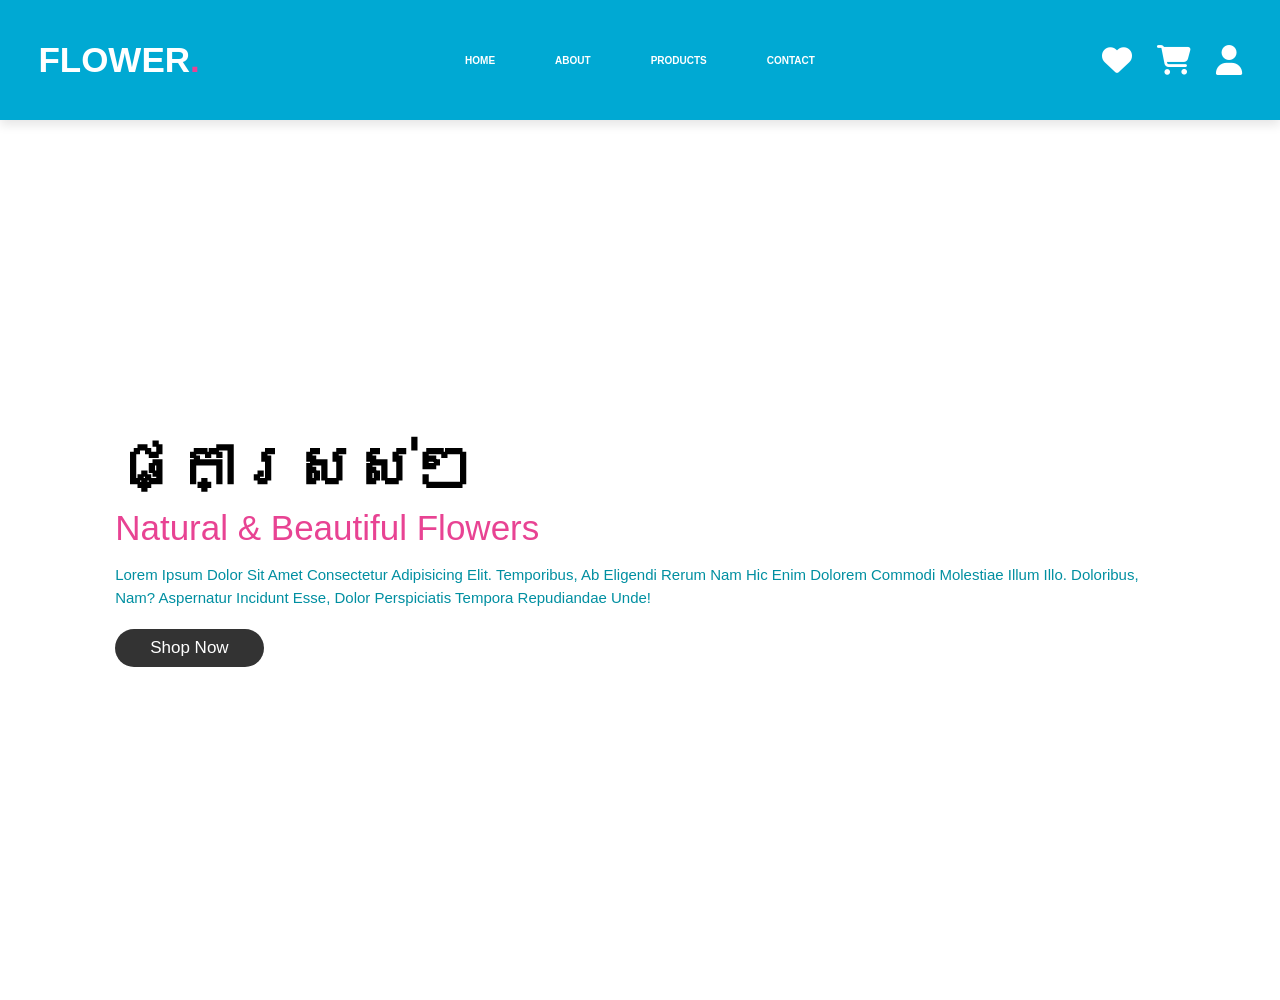
==== index.html @ 7ff78f58 "Add files via upload" ====
<!DOCTYPE html>
<html lang="en">

<head>
    <meta charset="UTF-8">
    <meta http-equiv="X-UA-Compatible" content="IE=edge">
    <meta name="viewport" content="width=device-width, initial-scale=1.0">
    <title>Flower Shop</title>
    <link rel="stylesheet" href="CSS/styleproject.css">
    <link rel="stylesheet" href="https://cdnjs.cloudflare.com/ajax/libs/font-awesome/6.4.0/css/all.min.css">
</head>

<body>
    <header>
        <input type="checkbox" id="toggler">
        <label for="toggler" class="fas fa-bars"></label>
        <a href="#" class="logo">FLOWER<span>.</span></a>

        <nav class="navbar">
            <a href="#home">HOME</a>
            <a href="#ABOUT">ABOUT</a>
            <a href="#PRODUCTS">PRODUCTS</a>
            <a href="#CONTACT">CONTACT</a>
        </nav>

        <div class="icon">
            <a href="#" class="fas fa-heart"></a>
            <a href="#" class="fas fa-shopping-cart"></a>
            <a href="#" class="fas fa-user"></a>
        </div>
    </header>

    <section class="home" id="home">
        <video autoplay muted loop class="background-video">
            <source src="images/bg-blue.mp4" type="video/mp4">
        </video>
        <div class="content">
            <h3>ផ្កាស្រស់ៗ</h3>
            <span>natural & Beautiful flowers</span>
            <p>Lorem ipsum dolor sit amet consectetur adipisicing elit. Temporibus, ab eligendi rerum nam hic enim
                dolorem commodi molestiae illum illo. Doloribus, nam? Aspernatur incidunt esse, dolor perspiciatis
                tempora repudiandae unde!
            </p>
            <a href="#" class="btn">shop now</a>
        </div>
    </section>
</body>

</html>
---- CSS/styleproject.css ----
@import url('https://fonts.googleapis.com/css2?family=Moul&family=Noto+Sans+Khmer:wght@100..900&display=swap');

:root{
    --pink: #e84393;
}
*{
    margin:0; padding:0;
    box-sizing: border-box;
    font-family: Verdana, Geneva, Tahoma, sans-serif;
    outline: none; border:none;
    text-decoration: none;
    text-transform: capitalize;
    transition: .2s linear;
}
html{
    font-size: 62.5%;
    scroll-behavior: smooth;
    scroll-padding-top: 6rem;
    overflow-x: hidden;
}

section{
    padding: 2rem 9%;
}
.btn{
    display:inline-block;
    margin-top: 1rem;
    border-radius: 5rem;
    background: #333;
    color:#ffffff;
    padding: .9rem 3.5rem;
    cursor:pointer;
    font-size: 1.7rem;
}
.btn:hover{
    background: var(--pink);
}
body{
    padding-top: 10rem;
}
header{
    position: fixed;
    top:0; left:0; right:0;
    min-height: 12rem;
    background: rgb(0, 169, 211);
    padding:2rem 3%;
    display: flex;
    align-items: center;
    gap: 2rem;
    justify-content: space-between;
    z-index: 1000;
    box-shadow: 0 .5rem 1rem rgba(0, 1, 2, 0.1);
   
}
header label .fa-bars{
    font-size: 3.2rem;
    color:#ffffff;
    cursor: pointer;
    padding: 0;
    flex-shrink: 0;
}
header .logo{
    font-size: 3.5rem;
    color: #ffffff;
    font-weight: bolder;
    white-space: nowrap ;
    flex-shrink: 0;
}

header .logo span{
    color:var(--pink)
}
header .navbar {
    position: absolute;
    left: 50%;
    transform: translateX(-50%);
    display: flex;
    align-items: center;
    justify-content: center;
    gap: 3rem;
    white-space: nowrap;
    font-weight: bolder;
}
header .navbar a{
    font-size: 2 rem;
    padding: 0 1.5rem;
    color:#ffffff; 
    

}

header .navbar a:hover{
    color:var(--pink)
}
header .icon{
    display: flex;
    align-items: center;
    gap: 2.5rem;
    margin-left: auto;
    flex-shrink: 0;
}
header .icon a{
    font-size: 3rem;
    color:#ffffff;
   
}

header .icon a:hover{
    color:var(--pink);
}

header #toggler{
    display: none;

}

header .fa-bars{
    font-size: 3rem;
    color:#ffffff;
    border-radius: .5rem;
    padding: 5rem 1.5rem;
    cursor: pointer;
    border: 1 rem solid rgba(0,0,0,3);
    display: none;

}























/*media queries*/
@media (max-width:991px) {
    html{
    font-size: 55%;
}
    header{
        padding: 2rem;
    }
}


@media (max-width: 768px) {
    header .fa-bars {
        display: block;
        font-size: 2.5rem;
        padding: .5rem;
        cursor: pointer;
    }

    header .navbar {
        position: absolute;
        top: 100%;
        left: 0;
        right: 0;

        display: none;
        flex-direction: column;
        align-items: stretch;
        gap: 0;

        background: #9ce3ec;
        padding: 1rem 2rem;
        transform: none;
        clip-path: none;
        z-index: 1001;
    }

    header #toggler:checked ~ .navbar {
        display: flex;
    }

    header .navbar a {
        display: block;
        width: 100%;
        margin: 0;
        padding: 1.5rem;
        background: rgb(154, 240, 247);
        border: .1rem solid #ddd;

        color: #ffffff;
        font-size: 1.6rem;
        line-height: 1.5;
    }

    header .navbar a:hover {
        color: #e84393;
    }
}


@media (max-width:450px) {
    html{
    font-size: 50%;
}
    header{
        padding: 2rem;
    }
}
.home {
    position: relative;
    display: flex;
    align-items: center;
    min-height: 100vh;
    overflow: hidden;
}

.home .background-video {
    position: absolute;
    top: 0;
    left: 0;
    width: 100%;
    height: 100%;
    object-fit: cover;
    z-index: -1;
}

.home .content {
    position: relative;
    z-index: 1;
}
.home .content h3{
    font-size: 6rem;
    color:black;
}
.home .content span{
    font-size: 3.5rem;
    color:var(--pink);
    padding: 1rem 0;
    line-height: 1.5;
}
.home .content p{
    font-size: 1.5rem;
    color: #008fa1;
    padding: 1rem 0;
    line-height: 1.5;
}
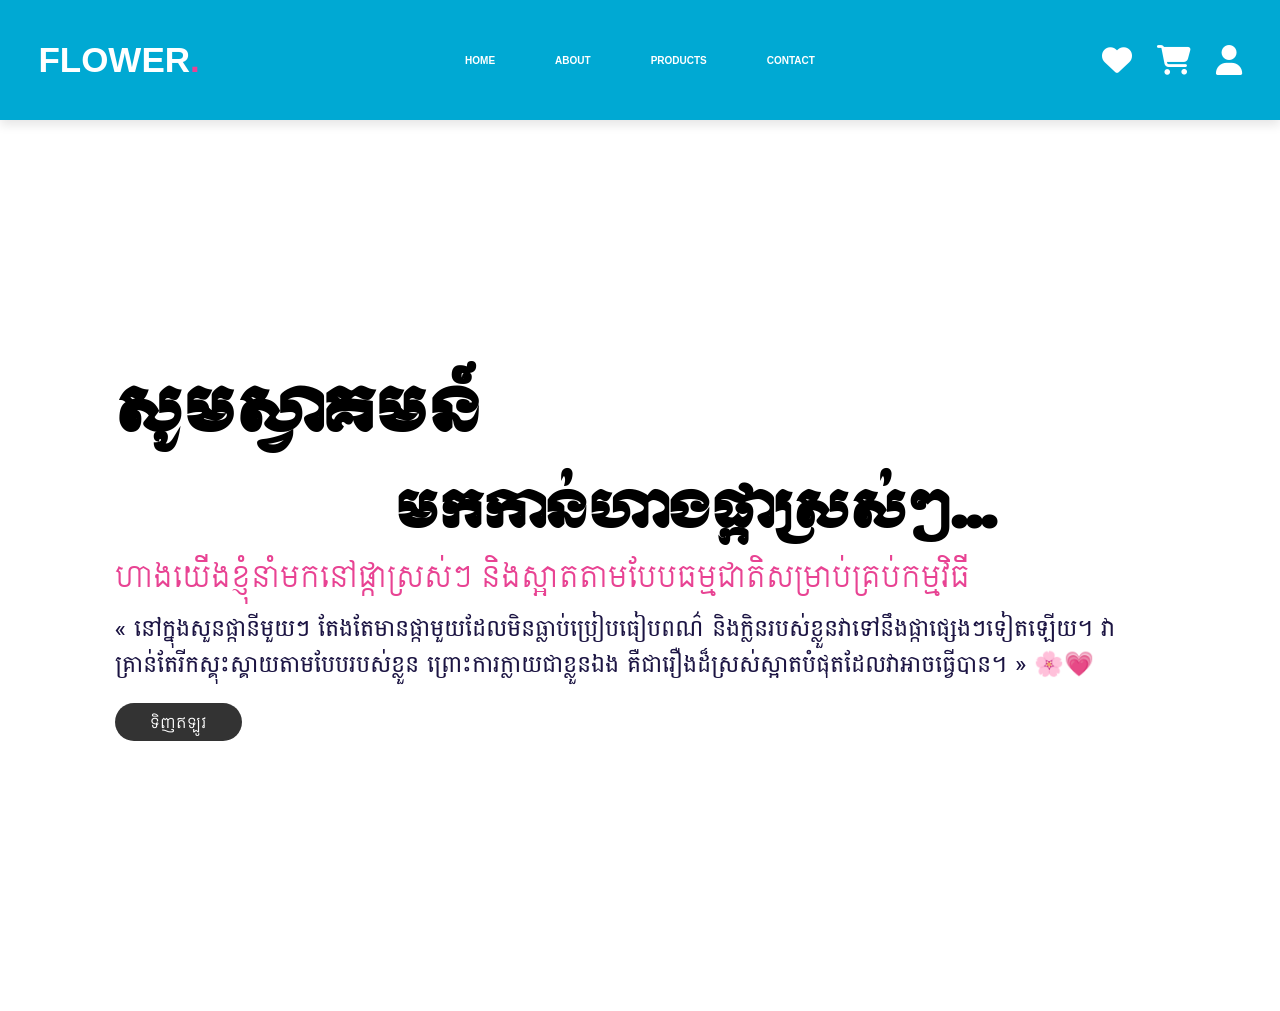
==== commit ef1894d5: "Add files via upload" ====
--- a/index.html
+++ b/index.html
@@ -8,6 +8,7 @@
     <title>Flower Shop</title>
     <link rel="stylesheet" href="CSS/styleproject.css">
     <link rel="stylesheet" href="https://cdnjs.cloudflare.com/ajax/libs/font-awesome/6.4.0/css/all.min.css">
+    <link rel="icon" type="image/png" href="images/logo.png">
 </head>
 
 <body>
@@ -17,10 +18,10 @@
         <a href="#" class="logo">FLOWER<span>.</span></a>
 
         <nav class="navbar">
-            <a href="#home">HOME</a>
-            <a href="#ABOUT">ABOUT</a>
-            <a href="#PRODUCTS">PRODUCTS</a>
-            <a href="#CONTACT">CONTACT</a>
+            <a href="index.html#home">HOME</a>
+            <a href="about.html#about">ABOUT</a>
+            <a href="products.html#products">PRODUCTS</a>
+            <a href="contact.html#contact">CONTACT</a>
         </nav>
 
         <div class="icon">
@@ -35,15 +36,17 @@
             <source src="images/bg-blue.mp4" type="video/mp4">
         </video>
         <div class="content">
-            <h3>ផ្កាស្រស់ៗ</h3>
-            <span>natural & Beautiful flowers</span>
-            <p>Lorem ipsum dolor sit amet consectetur adipisicing elit. Temporibus, ab eligendi rerum nam hic enim
-                dolorem commodi molestiae illum illo. Doloribus, nam? Aspernatur incidunt esse, dolor perspiciatis
-                tempora repudiandae unde!
+            <h1>​​សូមស្វាគមន៍ </h1>
+            <h2> មកកាន់ហាងផ្កាស្រស់ៗ... </h2>
+            <span>ហាងយើងខ្ញុំនាំមកនៅផ្កាស្រស់ៗ និងស្អាតតាមបែបធម្មជាតិសម្រាប់គ្រប់កម្មវិធី</span>
+            <p>« នៅក្នុងសួនផ្កានីមួយៗ តែងតែមានផ្កាមួយដែលមិនធ្លាប់ប្រៀបធៀបពណ៌ និងក្លិនរបស់ខ្លួនវាទៅនឹងផ្កាផ្សេងៗទៀតឡើយ។
+                វាគ្រាន់តែរីកស្គុះស្គាយតាមបែបរបស់ខ្លួន ព្រោះការក្លាយជាខ្លួនឯង គឺជារឿងដ៏ស្រស់ស្អាតបំផុតដែលវាអាចធ្វើបាន។ »
+                🌸💗
             </p>
-            <a href="#" class="btn">shop now</a>
+            <a href="#" class="btn">ទិញឥឡូវ</a>
         </div>
-    </section>
+    </section>​
+
 </body>
 
 </html>
--- a/CSS/styleproject.css
+++ b/CSS/styleproject.css
@@ -1,5 +1,8 @@
 
 @import url('https://fonts.googleapis.com/css2?family=Moul&family=Noto+Sans+Khmer:wght@100..900&display=swap');
+@import url('https://fonts.googleapis.com/css2?family=Fasthand&family=Moul&display=swap');
+@import url('https://fonts.googleapis.com/css2?family=Battambang:wght@400;700&family=Kantumruy+Pro:wght@400;500;700&family=Moul&family=Noto+Sans+Khmer:wght@400;500;700&display=swap');
+@import url('https://fonts.googleapis.com/css2?family=Bayon&family=Battambang:wght@400;700&family=Dangrek&family=Fasthand&family=Kantumruy+Pro:wght@400;500;700&family=Khmer&family=Koulen&family=Moul&family=Noto+Sans+Khmer:wght@400;500;700&family=Noto+Serif+Khmer:wght@400;700&family=Preahvihear&family=Siemreap&display=swap');
 
 :root{
     --pink: #e84393;
@@ -22,6 +25,19 @@
 
 section{
     padding: 2rem 9%;
+}
+.heading{
+    text-align: center;
+    font-size:4rem ;
+    color: #333;
+    padding: 1rem;
+    margin:2rem 0;
+    background: rgba(0, 1, 2, 0.1);
+}
+.heading span{
+    color:var(--pink);
+    align-content: center;
+
 }
 .btn{
     display:inline-block;
@@ -32,6 +48,7 @@
     padding: .9rem 3.5rem;
     cursor:pointer;
     font-size: 1.7rem;
+    font-family: 'Kantumruy Pro', sans-serif;
 }
 .btn:hover{
     background: var(--pink);
@@ -125,12 +142,212 @@
     display: none;
 
 }
-
-
-
-
-
-
+.icons-container{
+    background: #eee;
+    display: flex;
+    flex-wrap: wrap;
+    gap:1.5rem;
+    padding-top: 5rem;
+    padding-bottom: 5rem;
+
+}
+.icons-container .icons{
+    background: #ffffff;
+    border: 1rem solid rgba(0, 1, 2, 0.1);
+    padding: 2rem;
+    display: flex;
+    align-items: center;
+    flex: 1 1 22rem;
+}
+.icons-container .icons img{
+    height: 5rem;
+    margin-right: 2rem;
+
+}
+.icons-container .icons h3{
+    color: #000000;
+    padding-bottom: .5rem;
+    font-size: 1.5rem;
+}
+.icons-container .icons span{
+    color: #555;
+    font-size: 1.3rem;
+}
+.products .box-container {
+    display: flex;
+    flex-wrap: wrap;
+    grid-template-columns: repeat(2,1fr);
+    gap: 2rem;
+}
+
+.products .box-container .box {
+    flex: 1 1 30rem;
+    max-width: 35rem;
+    border: .1rem solid rgba(0,0,0,.1);
+    box-shadow: 0 .5rem 1.5rem rgba(0,0,0,.1);
+    border-radius: .5rem;
+    overflow: hidden;
+    position: relative;
+}
+
+.products .box-container .box .image {
+    width: 100%;
+    height: 25rem;
+    overflow: hidden;
+    position: relative;
+    text-align: center;
+    padding-top: 2rem;
+
+}
+
+.products .box-container .box .image img {
+    width: 100% ;
+    height: 100% ;
+    max-width: 100%;
+    object-fit: contain;
+    display: block;
+}
+.products .box-container .box .image .icons {
+    position: absolute;
+    bottom: -7rem;
+    left: 0;
+    right: 0;
+    display: flex;
+    background: rgba(255,255,255,.9);
+}
+
+.products .box-container .box:hover .image .icons {
+    bottom: 0;
+}
+
+.products .box-container .box .image .icons a {
+    height: 5rem;
+    line-height: 5rem;
+    font-size: 1rem;
+    width:50%;
+    text-align: center;
+    color: #333;
+    flex: 1;
+}
+
+.products .box-container .box .image .icons .cart-btn {
+    border-left: .1rem solid #999;
+    border-right: .1rem solid #999;
+    width: 100%;
+}
+
+.products .box-container .box .image .icons a:hover {
+    background: var(--pink);
+    color: white;
+}
+.products .box-container .box .discount{
+    position: absolute;
+    top: 1rem; left: 1rem;
+    padding: 1.7rem 1rem;
+    font-size: 1rem;
+    color:var(--pink);
+    background: rgba(0, 1, 2, 0.1);
+    z-index: 1;
+    border-radius: .5rem;
+
+}
+.products .box-container .box .content h3{
+    font-size: 2.5rem;
+    color: #333;
+}
+.products .box-container .box .content .price{
+    font-size: 2.5rem;
+    color:var(--pink);
+    font-weight: bolder;
+    padding-top: 1rem;
+}
+.products .box-container .box .content .price span{ 
+    font-size: 1rem;
+    color:#999;
+    font-weight: lighter;
+    text-decoration: line-through;
+}
+.contact .row{
+    display: flex;
+    flex-wrap: wrap;
+    gap:1.5rem;
+    align-items: center ;
+
+}
+.contact .row form{
+    flex: 1 1 40rem;
+    padding: 2rem 2.5rem;
+    box-shadow: 0 .5rem 1.5rem rgba(0, 1, 2, 0.1);
+    border: 1rem solid rgba(0, 1, 2, 0.1);
+    background: #ffffff;
+    border-radius: .5rem;
+}
+.contact .row .image{
+    flex: 1 1 40rem;
+}
+.contact .row .image img{
+    width: 100%;
+}
+.contact .row form .box{
+    padding: 1rem;
+    font-size: 1.7rem;
+    color: #333;text-transform: none;
+    border: 1rem solid rgba(0, 1, 2, 0.1);
+    border-radius: .5rem;
+    margin: .7rem 0;
+    width:100%;
+}
+.contact .row form .box:focus{
+    border-color: var(--pink);
+}
+.contact .row form textarea{
+    height: 15rem;resize: none;
+}
+.footer .box-container{
+    display: flex;
+    flex-wrap: nowrap;
+    gap:2rem;
+}
+.footer .box-container .box{
+    flex: 1 1 20rem;
+    min-width: 0;
+}
+.footer .box-container .box h3{
+    color:#000000;
+    font-size: 2.5rem;
+    padding: 1rem 0;
+
+}
+.footer .box-container .box a{
+    display: block;
+    color:#666;
+    font-size: 1.5rem;
+    padding: 1rem 0;
+
+}
+.footer .box-container .box a:hover{
+    color: var(--pink);
+    text-decoration: underline;
+}
+.footer .box-container .box img{
+    height: 9rem;
+    width: auto;
+    object-fit: contain;
+    margin-top: 1rem;
+}
+.footer .credit{
+    text-align: center;
+    padding: 1.5rem;
+    margin-top: 1.5rem;
+    padding-top: 2.5rem;
+    font-size: 2rem;
+    color: #333;
+    border-top: .1rem solid rgba(0, 1, 2, 0.1);
+}
+.footer .credit span{
+    color: var(--pink);
+
+}
 
 
 
@@ -206,7 +423,9 @@
         color: #e84393;
     }
 }
-
+ .footer .box-container{
+        flex-wrap: wrap;
+    }
 
 @media (max-width:450px) {
     html{
@@ -238,19 +457,96 @@
     position: relative;
     z-index: 1;
 }
-.home .content h3{
+.home .content h1{
     font-size: 6rem;
     color:black;
-}
+     font-family: 'Moul', serif;
+}
+.home .content h2{
+    font-size: 5rem;
+    color:black;
+       font-family: 'Moul', serif;
+      margin-left: 28rem;
+}
+
 .home .content span{
-    font-size: 3.5rem;
-    color:var(--pink);
+    font-size: 2.9rem;
+    color: var(--pink);
     padding: 1rem 0;
     line-height: 1.5;
+    font-family: 'Siemreap', sans-serif;
+  
+
+
+}
+.icons-container .icons h3{
+    font-size: 2rem;
+}
+.icons-container .icons span{
+    font-size: 1.7rem;
 }
 .home .content p{
-    font-size: 1.5rem;
-    color: #008fa1;
+    font-size: 2.4rem;
+    color: #090033ec;
     padding: 1rem 0;
     line-height: 1.5;
-}+    font-family: 'Battambang', cursive;;
+}
+.heading{
+    font-size: 3rem;
+}
+
+.about .row {
+    display: flex;
+    align-items: center;
+    gap: 2rem;
+    flex-wrap: wrap;
+    padding: 2rem 0;
+    padding-bottom: 3rem;
+}
+
+.about .row .video-container {
+    flex: 1 1 40rem;
+    position: relative;
+}
+
+.about .row .video-container video{
+    width: 100%;
+    border: 1.5rem solid #ffffff;
+    border-radius: .5rem;
+    box-shadow: 0 .5rem 1rem rgba(0, 1, 2, 0.1);
+    height:100%;
+    object-fit: cover;
+}
+.about .row .video-container h3{
+    position:absolute;
+    top:70%; transform: translateY(-70%);
+    font-size: 1.5rem;
+    background:#ffffff;
+    width: 100%;
+    padding: 1rem 2rem;
+    text-align: center;
+    mix-blend-mode: screen;
+
+}
+
+.about .row .content{
+    flex:1 1 40rem;
+}
+.about .row .content h3{
+    font-size: 1.5rem;
+    color:#000000;
+    font-family: 'Siemreap', sans-serif;
+}
+.about .row .content p{
+    font-size: 1.5rem;
+    color:#00000099;
+    padding: 2rem 0;
+    padding-top: 1rem;
+    line-height: 2;
+    font-family: 'Siemreap', sans-serif;
+}
+
+.products .box-container {
+        grid-template-columns: 1fr;
+    }
